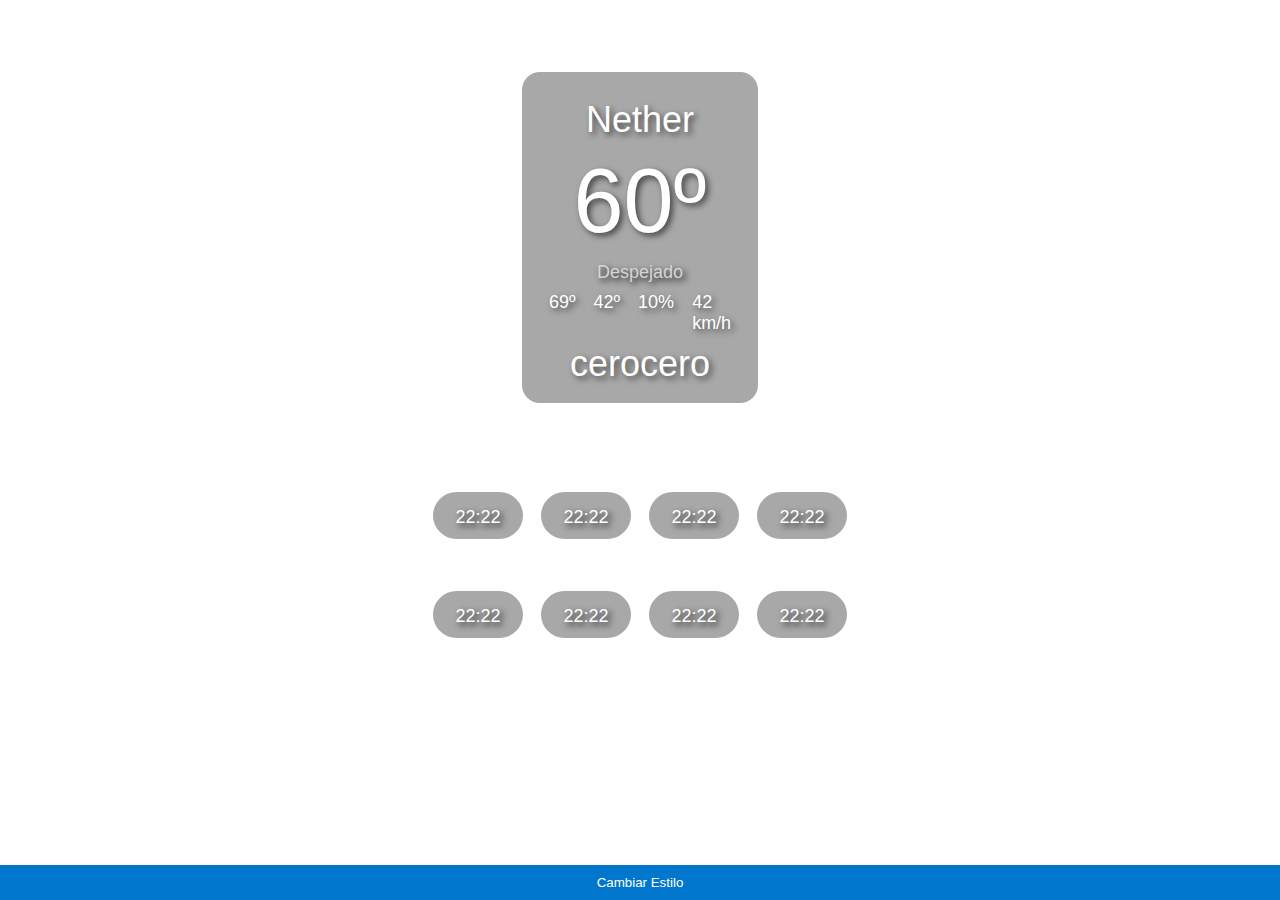
==== index-old.html @ d1573255 "Ajuste menú" ====
<!DOCTYPE html>
<html lang="es">
	<head>
		<meta charset="UTF-8" />
		<meta name="viewport" content="width=device-width, initial-scale=1.0" />
		<link rel="stylesheet" href="css/switcher.css" />
		<link id="theme-link" rel="stylesheet" href="css/styles.css" />
		<script type="module" src="js/app.js"></script>
		<title>¿Lloverá?</title>
	</head>
	<body>
		<header id="header">
			<section>
				<article id="titleArticle">
					<div id="mainArticle">
						<div id="location">Nether</div>
						<div id="temperature">60º</div>
					</div>
					<div id="spoiler">Despejado</div>

					<div id="mainFooter">
						<div id="maxTemp">69º</div>
						<div id="minTemp">42º</div>
						<div id="humedad">10%</div>
						<div id="viento">42 km/h</div>
					</div>
					<div id="horaUno">cerocero</div>
				</article>
			</section>
		</header>

		<main id="mainLine">
			<div class="timeLine" id="col1">
				<div>22:22</div>
				<div>22:22</div>
				<div>22:22</div>
				<div>22:22</div>
			</div>
			<div class="timeLine" id="col2">
				<div>22:22</div>
				<div>22:22</div>
				<div>22:22</div>
				<div>22:22</div>
			</div>
		</main>
		<nav id="menu">
			<button id="toggle-theme">Cambiar Estilo</button>
		</nav>
	</body>
</html>
---- css/switcher.css ----
#menu {
	position: fixed;
	box-sizing: border-box;
	bottom: 0;
	width: 100vw;
}

button {
	background-color: #0077cc;
	color: white;
	border: none;
	padding: 10px 20px;
	cursor: pointer;
	margin: 0;
	box-sizing: border-box;
	width: 100%;
}
---- css/styles.css ----
html,
body {
	height: 100%;
	margin: auto;
	padding: auto;
	font-size: 18px;
	font-family: Arial, "Gill Sans", "Gill Sans MT", "Trebuchet MS", sans-serif;
}

body {
	height: 100%;

	overflow: hidden;
}
/*  */
#header section {
	padding: 4rem 0 4rem 0;
	display: flex;
	justify-content: center;
	align-items: center;
	flex-direction: column;
	flex-wrap: wrap;
}

#titleArticle {
	background-color: #59595985;
	color: white;
	text-shadow: 3px 3px 6px rgba(0.2, 0.2, 0.2, 0.6);
	padding: 1rem;
	max-width: min-content;
	border-radius: 1rem;
	border: none;
}

#mainArticle,
#mainFooter {
	margin: 0.2rem;
}

#mainArticle div {
	margin: 0.5rem;
}

#location {
	font-size: 2rem;
	display: flex;
	flex-wrap: wrap;
	justify-content: center;
	word-wrap: break-word;
	white-space: normal;
	text-align: center;
	overflow-wrap: break-word;
	max-width: 100%;
}

#temperature {
	font-size: 5rem;

	text-align: center;
}

#spoiler {
	font-size: 1rem;
	color: #d6d4d4;
	text-align: center;
	text-shadow: 3px 3px 6px rgba(0, 0, 0, 0.9);
}

#mainFooter {
	display: flex;
	gap: 1rem;
	margin: 0.5rem;
	justify-content: center;
}

/* preparamos los contenedores para recibir los valores de la api y 
mostrarlos al "cliente" */

#mainLine {
	display: grid;
	grid-template-rows: 1fr 1fr;
	justify-items: center;
	gap: 1rem;
	grid-template-areas:
		"horas"
		"hora";
	align-items: center;
	width: auto;
	height: 20%;
	padding: auto;
	margin: auto;
}

.timeLine {
	display: flex;
	justify-content: center;
	align-items: center;
	gap: 1rem;
}

.timeLine > div {
	border-radius: 2rem;
	border: none;
	background-color: #59595985;
	color: white;
	text-shadow: 3px 3px 6px rgba(0.2, 0.2, 0.2, 0.9);
	padding: 0.8rem 1rem;
	height: 1rem;
	width: 3rem;
	text-align: center;
}

#col1 {
	display: flex;
	gap: 1rem;
	grid-area: "horas";
	width: 100%;
	justify-content: center;
}
#col2 {
	display: flex;
	gap: 1rem;
	grid-area: "hora";
	width: 100%;
	justify-content: center;
}
#horaUno {
	font-size: 2rem;
	text-align: center;

}
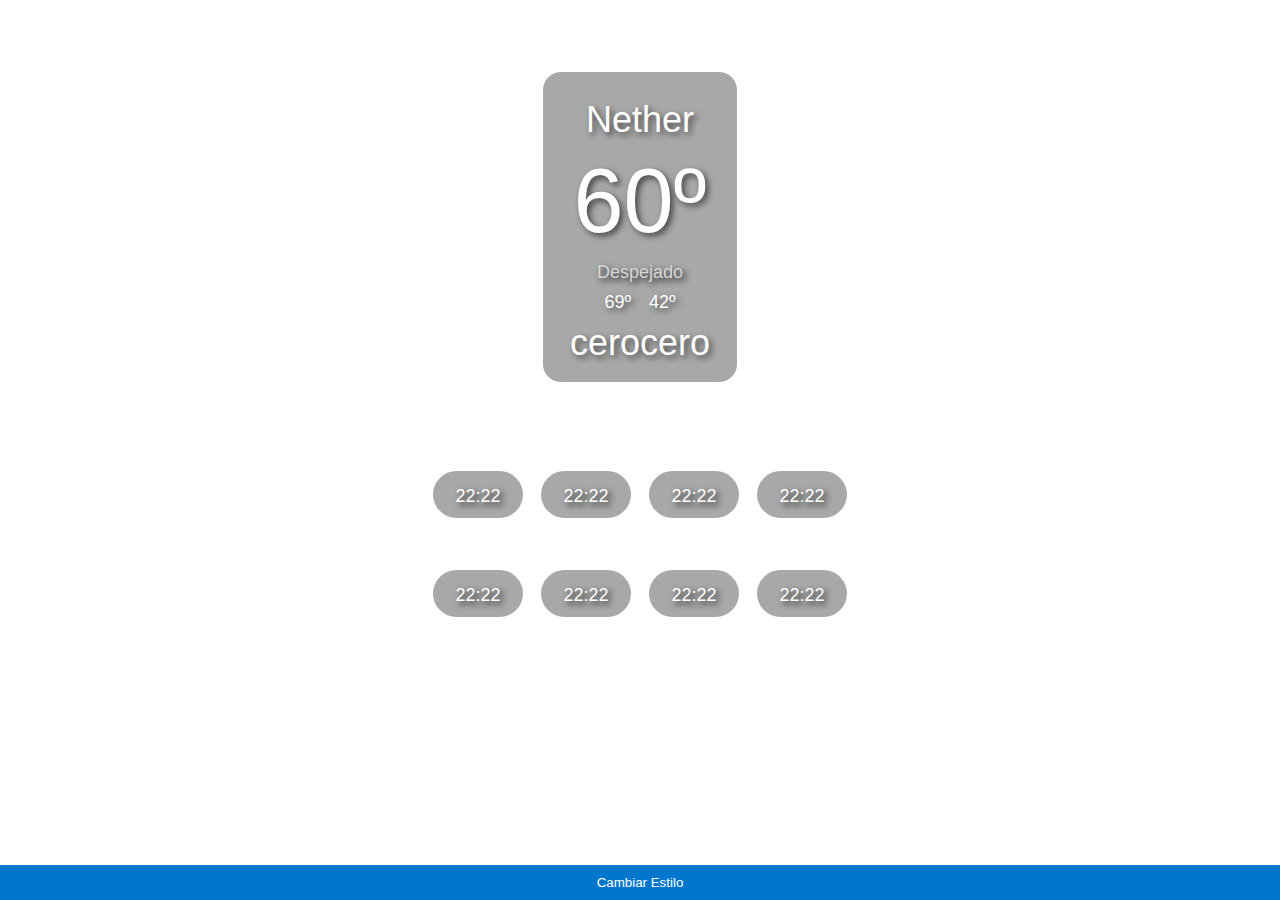
==== commit 427c9805: "Remplazo del index" ====
--- a/index-old.html
+++ b/index-old.html
@@ -1,50 +1,48 @@
 <!DOCTYPE html>
 <html lang="es">
-	<head>
-		<meta charset="UTF-8" />
-		<meta name="viewport" content="width=device-width, initial-scale=1.0" />
-		<link rel="stylesheet" href="css/switcher.css" />
-		<link id="theme-link" rel="stylesheet" href="css/styles.css" />
-		<script type="module" src="js/app.js"></script>
-		<title>¿Lloverá?</title>
-	</head>
-	<body>
-		<header id="header">
-			<section>
-				<article id="titleArticle">
-					<div id="mainArticle">
-						<div id="location">Nether</div>
-						<div id="temperature">60º</div>
-					</div>
-					<div id="spoiler">Despejado</div>
+    <head>
+        <meta charset="UTF-8" />
+        <meta name="viewport" content="width=device-width, initial-scale=1.0" />
+        <link rel="stylesheet" href="css/switcher.css" />
+        <link id="theme-link" rel="stylesheet" href="css/styles.css" />
+        <script type="module" src="js/app.js"></script>
+        <title>¿Lloverá?</title>
+    </head>
+    <body>
+        <header id="header">
+            <section>
+                <article id="titleArticle">
+                    <div id="mainArticle">
+                        <div id="location">Nether</div>
+                        <div id="temperature">60º</div>
+                    </div>
+                    <div id="spoiler">Despejado</div>
 
-					<div id="mainFooter">
-						<div id="maxTemp">69º</div>
-						<div id="minTemp">42º</div>
-						<div id="humedad">10%</div>
-						<div id="viento">42 km/h</div>
-					</div>
-					<div id="horaUno">cerocero</div>
-				</article>
-			</section>
-		</header>
+                    <div id="mainFooter">
+                        <div id="maxTemp">69º</div>
+                        <div id="minTemp">42º</div>
+                    </div>
+                    <div id="horaUno">cerocero</div>
+                </article>
+            </section>
+        </header>
 
-		<main id="mainLine">
-			<div class="timeLine" id="col1">
-				<div>22:22</div>
-				<div>22:22</div>
-				<div>22:22</div>
-				<div>22:22</div>
-			</div>
-			<div class="timeLine" id="col2">
-				<div>22:22</div>
-				<div>22:22</div>
-				<div>22:22</div>
-				<div>22:22</div>
-			</div>
-		</main>
-		<nav id="menu">
-			<button id="toggle-theme">Cambiar Estilo</button>
-		</nav>
-	</body>
+        <main id="mainLine">
+            <div class="timeLine" id="col1">
+                <div>22:22</div>
+                <div>22:22</div>
+                <div>22:22</div>
+                <div>22:22</div>
+            </div>
+            <div class="timeLine" id="col2">
+                <div>22:22</div>
+                <div>22:22</div>
+                <div>22:22</div>
+                <div>22:22</div>
+            </div>
+        </main>
+        <nav id="menu">
+            <button id="toggle-theme">Cambiar Estilo</button>
+        </nav>
+    </body>
 </html>
